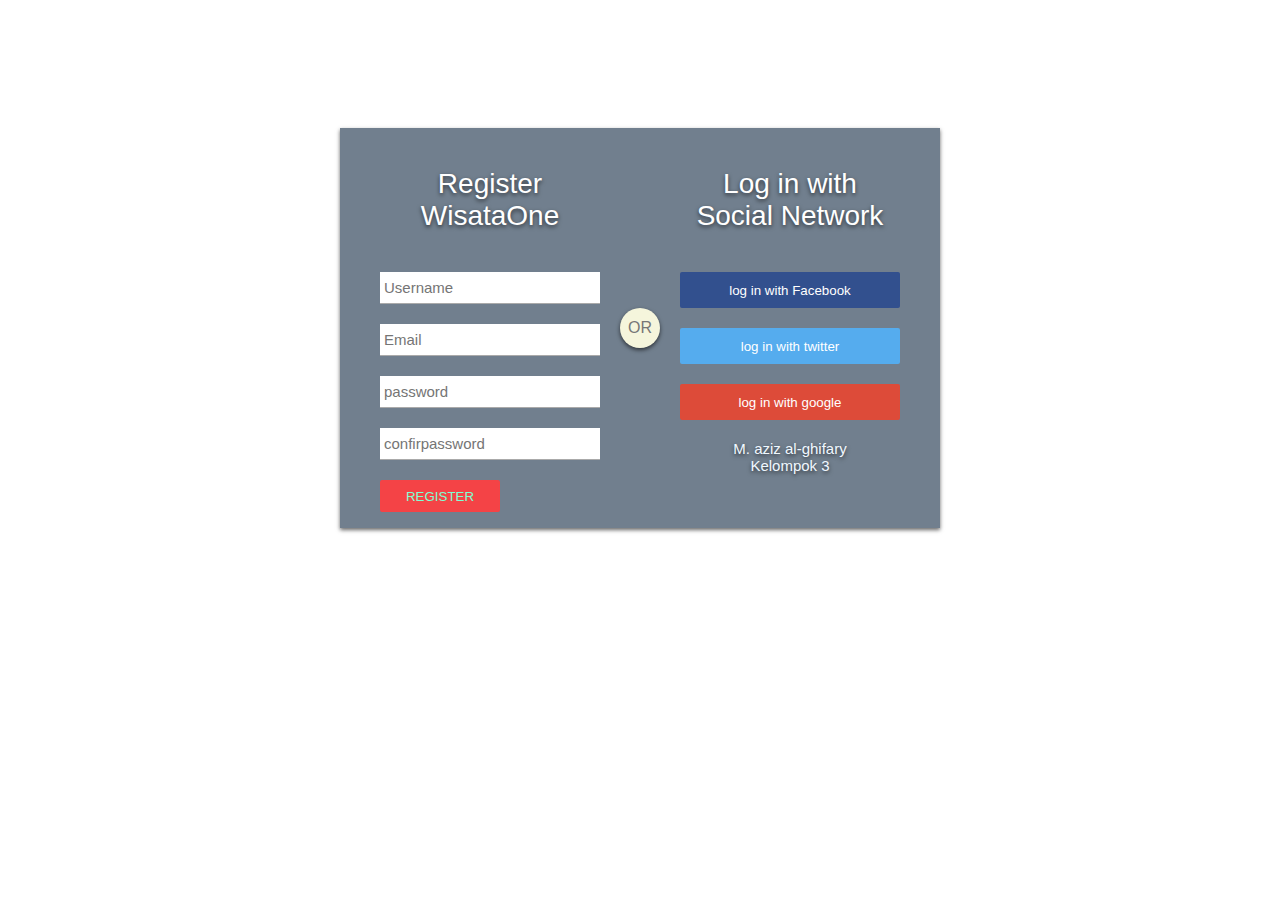
==== index.html @ 65e2b1ab "Register wisataOne" ====
<html>
<head>
    <title> Register WisataOne </title>
        <link rel="stylesheet" type="text/css" href="style.css">
</head>
<body>
    
    <div id="login-box">
        <div class="left-box">
          <span class="Register">Register<br/> WisataOne</span>
            
            <input type="text" name="Username" placeholder="Username"/>
            <input type="text" name="Email" placeholder="Email"/>
            <input type="password" name="password" placeholder="password"/>
            
            <input type="password" name="password2" placeholder="confirpassword"/>
            
            <input type="submit" name="registeributton" value="Register"/>
                
        </div>
        <div class="right-box">
          <span class="Loginwith">Log in with<br/>Social Network</span>
        
        <button class="Social facebook">log in with Facebook</button>
        <button class="Social twitter">log in with twitter</button>    
        <button class="Social google">log in with google</button>
            
        <span class="kelompok">M. aziz al-ghifary<br/> Kelompok 3</span>
               
        </div> 
        <div class="or">OR</div>  
    </div>
</body>  
</html>
---- style.css ----
body
{
    margin: 0;
    padding: 0;
    background-image: url(tp.jpg);
    background-size: 100% 720px;
    font-size: 16px;
    color: #777;
    font-family: sans-serif;
    font-weight: 300;
}

#login-box
{
    position: relative;
    margin: 10% auto;
    height: 400px;
    width: 600px;
    background-color: rgba(52, 73, 94, 0.7);
    box-shadow: 0 2px 4px rgba(0, 0, 0, 0.6);
}

.left-box
{
    position: absolute;
    top: 0;
    left: 0;
    box-sizing: border-box;
    padding: 40px;
    width: 300px;
    height: 400px;
}

h1
{
    margin: 0 0 20px 0;
    font-weight: 300;
    font-size: 28px;
}

input[type="text"],
input[type="password"]
{
    display: block;
    box-sizing: border-box;
    margin-bottom: 20px;
    padding: 4px;
    width: 220px;
    height: 32px;
    border: none;
    outline: none;
    border-bottom: 1px solid #aaa;
    font-family: sans-serif;
    font-weight: 400;
    font-size: 15px;
    transition: 0.2s ease;
}

input[type="submit"]
{
    margin-bottom: 28px;
    width: 120px;
    height: 32px;
    background: #f44346;
    border: none;
    border-radius: 2px;
    color: aquamarine;
    font-family: sans-serif;
    font-weight: 500;
    text-transform: uppercase;
    transition: 0.2s ease;
    cursor: pointer;
    
}

input[type="submit"]:hover,
input[type="submit"]:focus
{
    background: #ff5722;
    transition: 0.2s ease;
}
.right-box
{
    position: absolute;
    top: 0;
    right: 0;
    box-sizing: border-box;
    padding: 40px;
    width: 300px;
    height: 400px;
    background-image: url(pb.jpg);
    background-size: cover;
    background-position: center;    
}

.or
{
    position: absolute;
    top: 180px;
    left: 280px;
    width: 40px;
    height: 40px;
    background-color: beige;
    border-radius: 50%;
    box-shadow: 0 2px 4px rgba(0, 0, 0, 0.6);
    line-height: 40px;
    text-align: center;
}

.left-box .register
{
    display: block;
    margin-bottom: 40px;
    font-size: 28px;
    color: #fff;
    text-align: center;
    text-shadow: 0 2px 4px rgba(0, 0, 0, 0.6)
}
.right-box .loginwith
{
    display: block;
    margin-bottom: 40px;
    font-size: 28px;
    color: #fff;
    text-align: center;
    text-shadow: 0 2px 4px rgba(0, 0, 0, 0.6)
}

.right-box .kelompok
{
    display: block;
    margin-bottom: 40px;
    font-size: 15px;
    color:aliceblue;
    text-align: center;
    text-shadow: 0 2px 4px rgba(0, 0, 0, 0.6)
}

button.social
{
    margin-bottom: 20px;
    width: 220px;
    height: 36px;
    border: none;
    border-radius: 2px;
    color: #fff;
    font-family: sans-serif;
    font-weight: 500;
    transition: 0.2s ease;
    cursor: pointer;       
}   

.facebook
{
    background: #32508e;
}
.twitter
{
    background: #55acee;
}
.google
{
    background: #dd4b39;
}
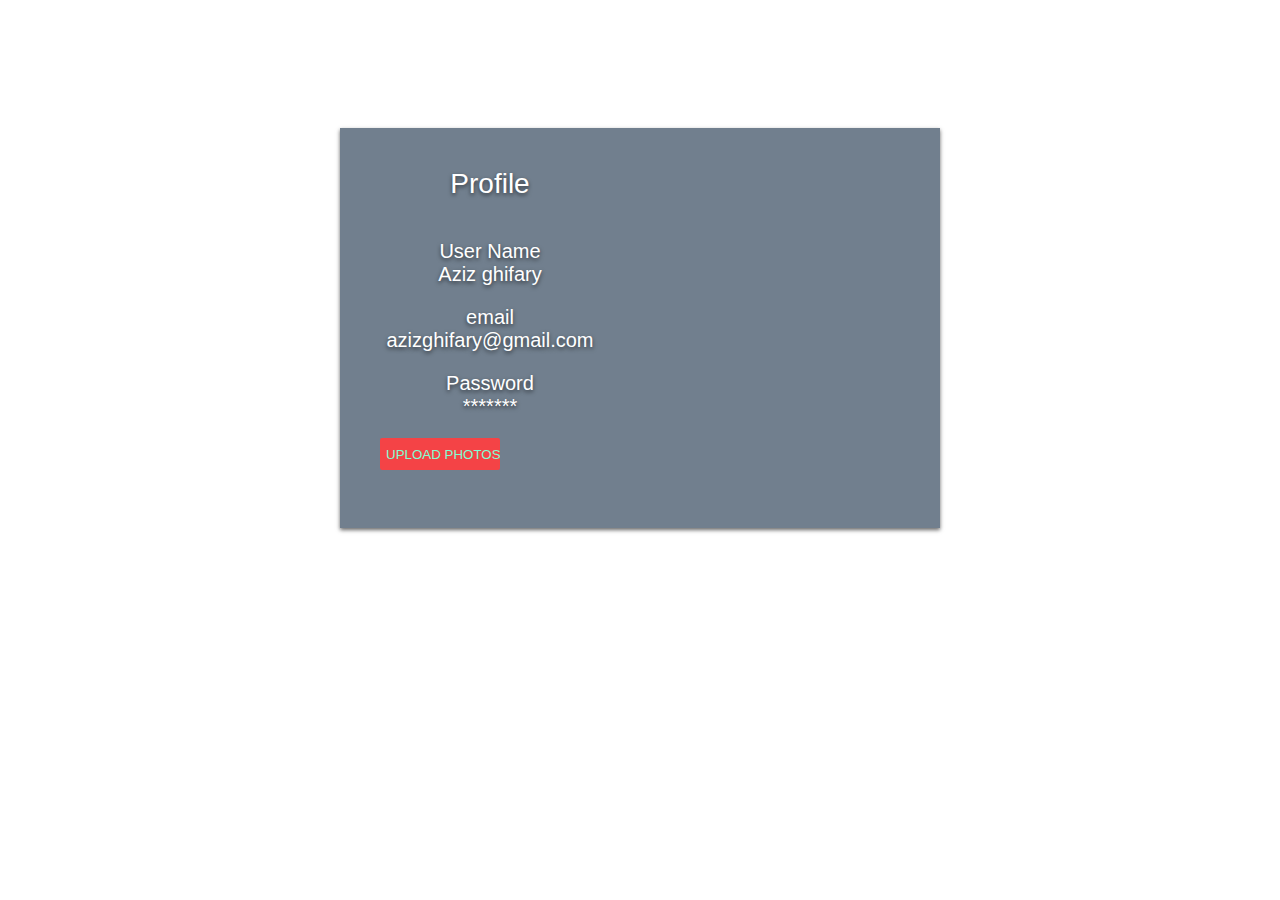
==== commit 65257867: "Profil WisataOne" ====
--- a/index.html
+++ b/index.html
@@ -1,34 +1,24 @@
 <html>
 <head>
-    <title> Register WisataOne </title>
+    <title> Profile </title>
         <link rel="stylesheet" type="text/css" href="style.css">
 </head>
 <body>
     
     <div id="login-box">
         <div class="left-box">
-          <span class="Register">Register<br/> WisataOne</span>
+          <span class="Register"> Profile </span>
+          <span class="name">User Name<br/> Aziz ghifary </span>
+          <span class="email">email<br/> azizghifary@gmail.com</span>
+          <span class="pass">Password<br/> ******* </span>
             
-            <input type="text" name="Username" placeholder="Username"/>
-            <input type="text" name="Email" placeholder="Email"/>
-            <input type="password" name="password" placeholder="password"/>
-            
-            <input type="password" name="password2" placeholder="confirpassword"/>
-            
-            <input type="submit" name="registeributton" value="Register"/>
+            <input type="submit" name="uploadbutton" value="upload photos"/>
                 
         </div>
-        <div class="right-box">
-          <span class="Loginwith">Log in with<br/>Social Network</span>
-        
-        <button class="Social facebook">log in with Facebook</button>
-        <button class="Social twitter">log in with twitter</button>    
-        <button class="Social google">log in with google</button>
-            
-        <span class="kelompok">M. aziz al-ghifary<br/> Kelompok 3</span>
+        <div class="right-box">           
+       
                
-        </div> 
-        <div class="or">OR</div>  
+        </div>  
     </div>
 </body>  
 </html>--- a/style.css
+++ b/style.css
@@ -2,7 +2,7 @@
 {
     margin: 0;
     padding: 0;
-    background-image: url(tp.jpg);
+    background-image: url(l.jpg);
     background-size: 100% 720px;
     font-size: 16px;
     color: #777;
@@ -88,7 +88,7 @@
     padding: 40px;
     width: 300px;
     height: 400px;
-    background-image: url(pb.jpg);
+    background-image: url(e.jpg);
     background-size: cover;
     background-position: center;    
 }
@@ -116,6 +116,36 @@
     text-align: center;
     text-shadow: 0 2px 4px rgba(0, 0, 0, 0.6)
 }
+
+.left-box .name
+{
+    display: block;
+    margin-bottom: 20px;
+    font-size: 20px;
+    color: #fff;
+    text-align: center;
+    text-shadow: 0 2px 4px rgba(0, 0, 0, 0.6)
+}
+
+.left-box .email
+{
+    display: block;
+    margin-bottom: 20px;
+    font-size: 20px;
+    color: #fff;
+    text-align: center;
+    text-shadow: 0 2px 4px rgba(0, 0, 0, 0.6)
+}
+
+.left-box .pass
+{
+    display: block;
+    margin-bottom: 20px;
+    font-size: 20px;
+    color: #fff;
+    text-align: center;
+    text-shadow: 0 2px 4px rgba(0, 0, 0, 0.6)
+}
 .right-box .loginwith
 {
     display: block;
@@ -126,39 +156,4 @@
     text-shadow: 0 2px 4px rgba(0, 0, 0, 0.6)
 }
 
-.right-box .kelompok
-{
-    display: block;
-    margin-bottom: 40px;
-    font-size: 15px;
-    color:aliceblue;
-    text-align: center;
-    text-shadow: 0 2px 4px rgba(0, 0, 0, 0.6)
-}
 
-button.social
-{
-    margin-bottom: 20px;
-    width: 220px;
-    height: 36px;
-    border: none;
-    border-radius: 2px;
-    color: #fff;
-    font-family: sans-serif;
-    font-weight: 500;
-    transition: 0.2s ease;
-    cursor: pointer;       
-}   
-
-.facebook
-{
-    background: #32508e;
-}
-.twitter
-{
-    background: #55acee;
-}
-.google
-{
-    background: #dd4b39;
-}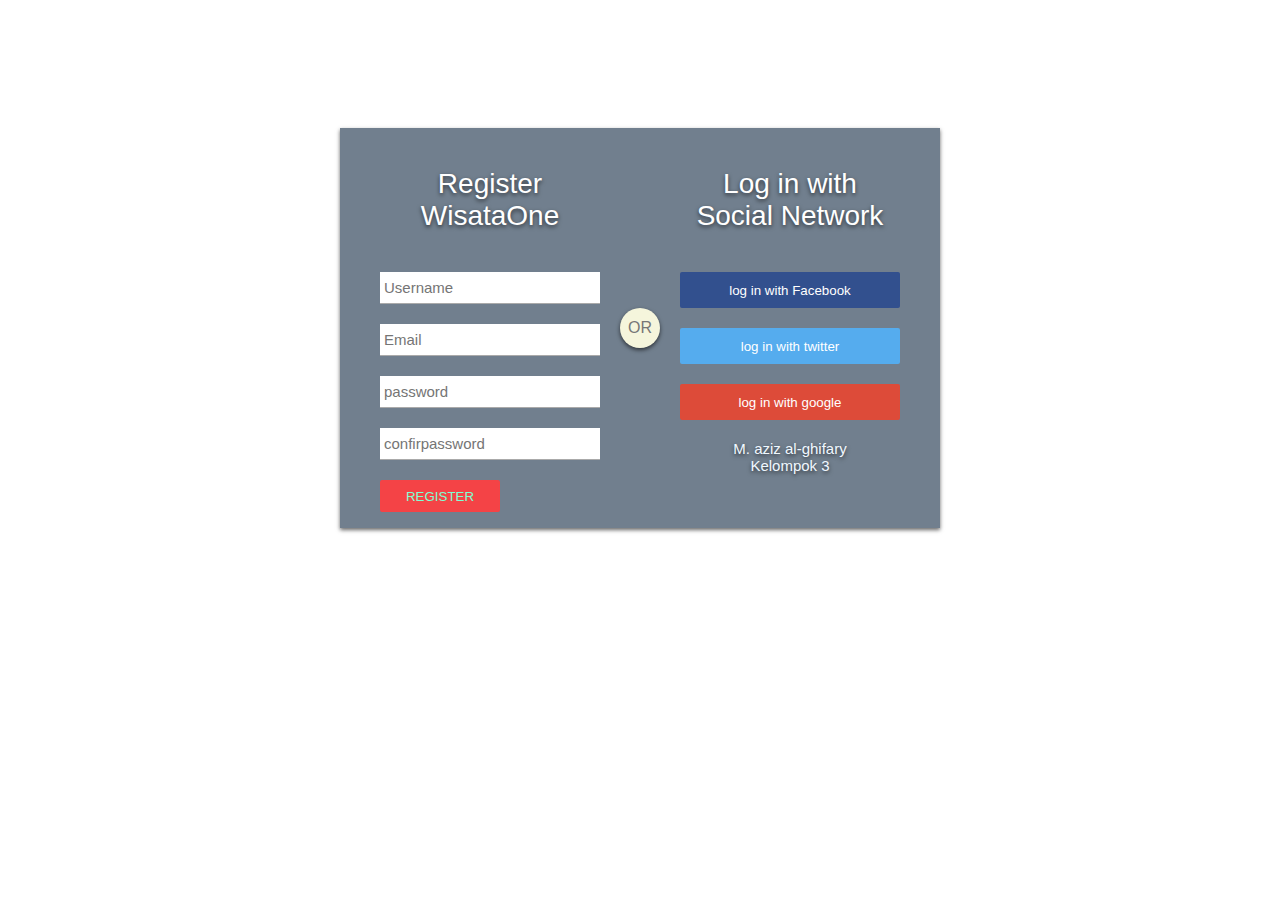
==== commit 094392fa: "register dan profil wisataOne" ====
--- a/index.html
+++ b/index.html
@@ -1,24 +1,34 @@
 <html>
 <head>
-    <title> Profile </title>
+    <title> Register WisataOne </title>
         <link rel="stylesheet" type="text/css" href="style.css">
 </head>
 <body>
     
     <div id="login-box">
         <div class="left-box">
-          <span class="Register"> Profile </span>
-          <span class="name">User Name<br/> Aziz ghifary </span>
-          <span class="email">email<br/> azizghifary@gmail.com</span>
-          <span class="pass">Password<br/> ******* </span>
+          <span class="Register">Register<br/> WisataOne</span>
             
-            <input type="submit" name="uploadbutton" value="upload photos"/>
+            <input type="text" name="Username" placeholder="Username"/>
+            <input type="text" name="Email" placeholder="Email"/>
+            <input type="password" name="password" placeholder="password"/>
+            
+            <input type="password" name="password2" placeholder="confirpassword"/>
+            
+            <input type="submit" name="registeributton" value="Register"/>
                 
         </div>
-        <div class="right-box">           
-       
+        <div class="right-box">
+          <span class="Loginwith">Log in with<br/>Social Network</span>
+        
+        <button class="Social facebook">log in with Facebook</button>
+        <button class="Social twitter">log in with twitter</button>    
+        <button class="Social google">log in with google</button>
+            
+        <span class="kelompok">M. aziz al-ghifary<br/> Kelompok 3</span>
                
-        </div>  
+        </div> 
+        <div class="or">OR</div>  
     </div>
 </body>  
 </html>--- a/style.css
+++ b/style.css
@@ -2,7 +2,7 @@
 {
     margin: 0;
     padding: 0;
-    background-image: url(l.jpg);
+    background-image: url(tp.jpg);
     background-size: 100% 720px;
     font-size: 16px;
     color: #777;
@@ -88,7 +88,7 @@
     padding: 40px;
     width: 300px;
     height: 400px;
-    background-image: url(e.jpg);
+    background-image: url(pb.jpg);
     background-size: cover;
     background-position: center;    
 }
@@ -116,36 +116,6 @@
     text-align: center;
     text-shadow: 0 2px 4px rgba(0, 0, 0, 0.6)
 }
-
-.left-box .name
-{
-    display: block;
-    margin-bottom: 20px;
-    font-size: 20px;
-    color: #fff;
-    text-align: center;
-    text-shadow: 0 2px 4px rgba(0, 0, 0, 0.6)
-}
-
-.left-box .email
-{
-    display: block;
-    margin-bottom: 20px;
-    font-size: 20px;
-    color: #fff;
-    text-align: center;
-    text-shadow: 0 2px 4px rgba(0, 0, 0, 0.6)
-}
-
-.left-box .pass
-{
-    display: block;
-    margin-bottom: 20px;
-    font-size: 20px;
-    color: #fff;
-    text-align: center;
-    text-shadow: 0 2px 4px rgba(0, 0, 0, 0.6)
-}
 .right-box .loginwith
 {
     display: block;
@@ -156,4 +126,39 @@
     text-shadow: 0 2px 4px rgba(0, 0, 0, 0.6)
 }
 
+.right-box .kelompok
+{
+    display: block;
+    margin-bottom: 40px;
+    font-size: 15px;
+    color:aliceblue;
+    text-align: center;
+    text-shadow: 0 2px 4px rgba(0, 0, 0, 0.6)
+}
 
+button.social
+{
+    margin-bottom: 20px;
+    width: 220px;
+    height: 36px;
+    border: none;
+    border-radius: 2px;
+    color: #fff;
+    font-family: sans-serif;
+    font-weight: 500;
+    transition: 0.2s ease;
+    cursor: pointer;       
+}   
+
+.facebook
+{
+    background: #32508e;
+}
+.twitter
+{
+    background: #55acee;
+}
+.google
+{
+    background: #dd4b39;
+}